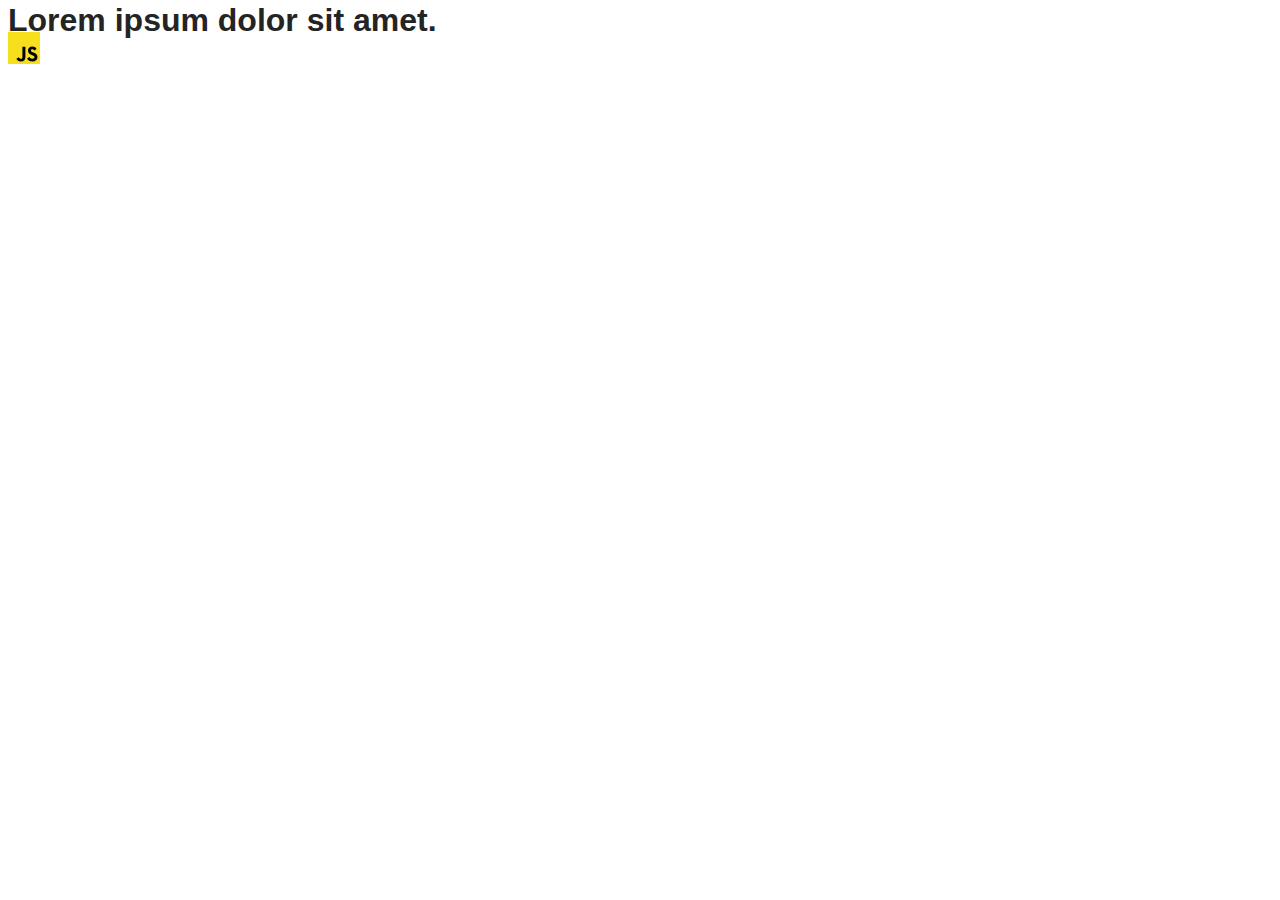
==== src/index.html @ d9d1cc89 "Initial commit" ====
<!DOCTYPE html>
<html lang="en">
  <head>
    <meta charset="UTF-8" />
    <link rel="icon" type="image/svg+xml" href="/favicon.svg" />
    <meta name="viewport" content="width=device-width, initial-scale=1.0" />
    <title>Vanilla App Template</title>
    <link rel="stylesheet" href="./css/styles.css" />
  </head>
  <body>
    <load ="partials/header.html" />

    <section>
      <h1>Lorem ipsum dolor sit amet.</h1>
      <!-- Path to images as from index.html file -->
      <img src="./img/javascript.svg" alt="" />
    </section>

    <!-- Loads the specified .html file -->
    <load ="partials/vite-promo.html" />

    <script type="module" src="./main.js"></script>
  </body>
</html>
---- src/css/styles.css ----
/**
  |============================
  | include css partials with
  | default @import url()
  |============================
*/
@import url('./reset.css');
@import url('./vite-promo.css');
@import url('./header.css');

:root {
  font-family: Inter, Avenir, Helvetica, Arial, sans-serif;
  font-size: 16px;
  line-height: 24px;
  font-weight: 400;

  color: #242424;
  background-color: rgba(255, 255, 255, 0.87);

  font-synthesis: none;
  text-rendering: optimizeLegibility;
  -webkit-font-smoothing: antialiased;
  -moz-osx-font-smoothing: grayscale;
  -webkit-text-size-adjust: 100%;
}
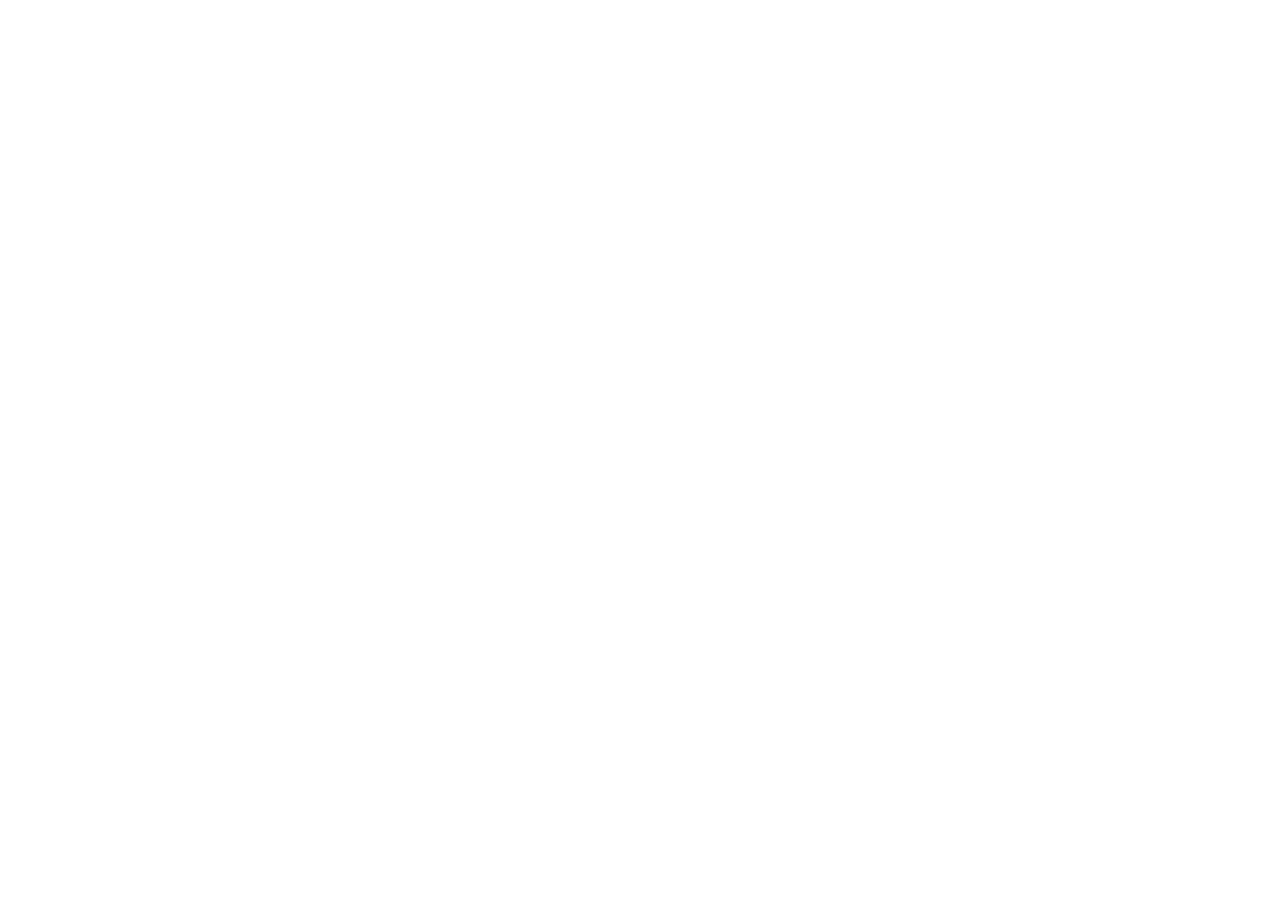
==== commit 0e2586da: "settings update" ====
--- a/src/index.html
+++ b/src/index.html
@@ -5,20 +5,11 @@
     <link rel="icon" type="image/svg+xml" href="/favicon.svg" />
     <meta name="viewport" content="width=device-width, initial-scale=1.0" />
     <title>Vanilla App Template</title>
-    <link rel="stylesheet" href="./css/styles.css" />
+    
   </head>
   <body>
     <load ="partials/header.html" />
 
-    <section>
-      <h1>Lorem ipsum dolor sit amet.</h1>
-      <!-- Path to images as from index.html file -->
-      <img src="./img/javascript.svg" alt="" />
-    </section>
-
-    <!-- Loads the specified .html file -->
-    <load ="partials/vite-promo.html" />
-
-    <script type="module" src="./main.js"></script>
+    
   </body>
 </html>
